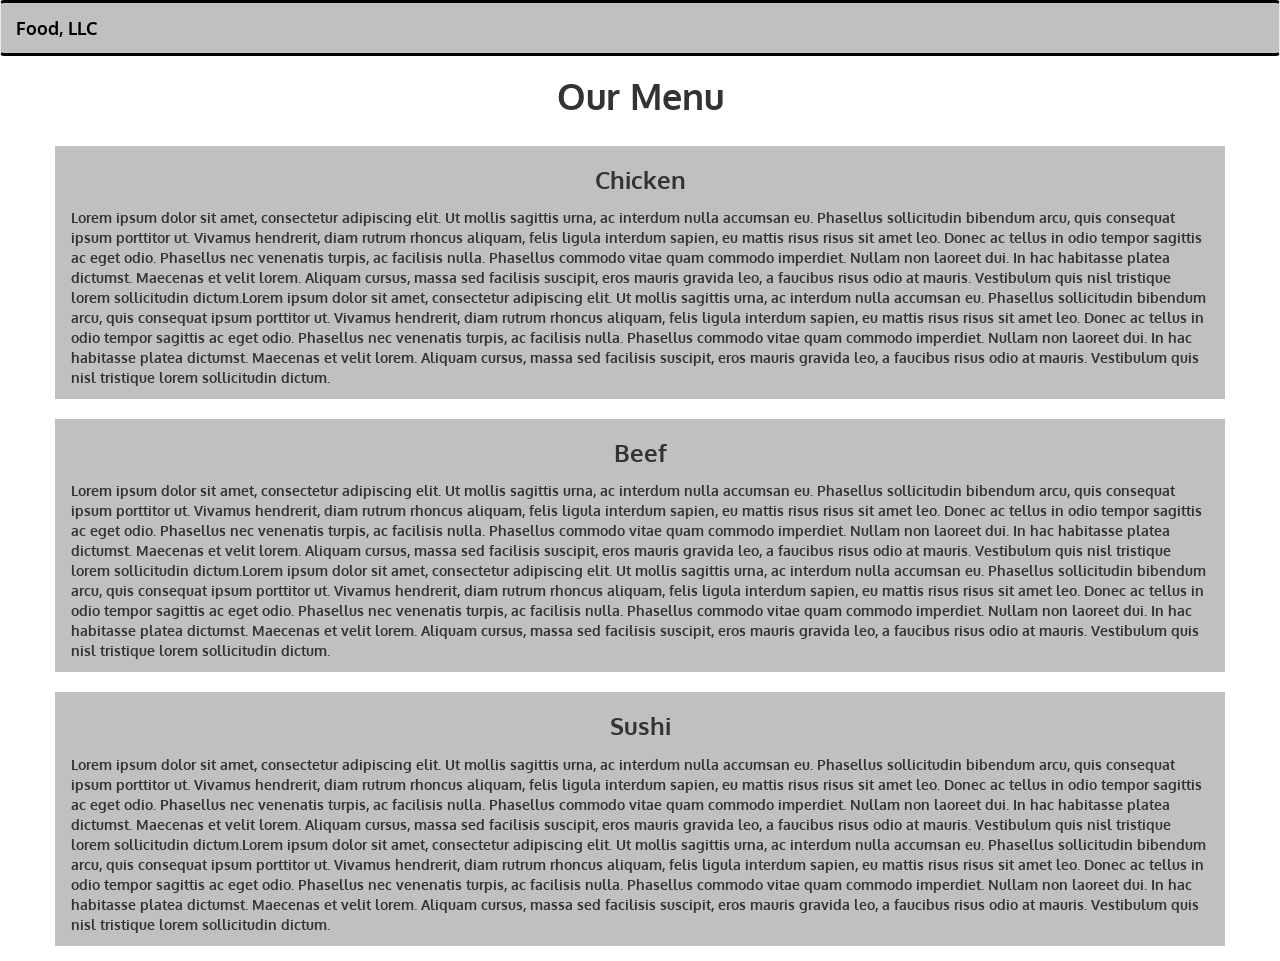
==== index.html @ 6573e83f "Update index.html" ====
<!DOCTYPE html>
<html lang="en">
<head>
    <meta charset="UTF-8">
    <title>module 3</title>
    <link rel="stylesheet" href="https://maxcdn.bootstrapcdn.com/bootstrap/3.3.7/css/bootstrap.min.css"
          integrity="sha384-BVYiiSIFeK1dGmJRAkycuHAHRg32OmUcww7on3RYdg4Va+PmSTsz/K68vbdEjh4u" crossorigin="anonymous">
    <link rel="stylesheet" href="index.css">
    <link rel="stylesheet" href="bootstrap/css/bootstrap.css">
    <link href="https://fonts.googleapis.com/css2?family=Oxygen:wght@300;400&display=swap" rel="stylesheet">
</head>
<body>

<header>
    <nav class="navbar navbar-default">
    <div class="container-fluid">
        <div class="navbar-header">
            <button type="button" class="navbar-toggle collapsed" data-toggle="collapse"
                    data-target="#bs-example-navbar-collapse-1" aria-expanded="false">
                <span class="sr-only">Toggle navigation</span>
                <span class="icon-bar"></span>
                <span class="icon-bar"></span>
                <span class="icon-bar"></span>
            </button>
            <a class="navbar-brand" href="#">Food, LLC</a>
        </div>
        
        
        <div class="collapse navbar-collapse" id="bs-example-navbar-collapse-1">
            <ul class="nav navbar-nav visible-xs">
                <li><a href="#">Chicken</a></li>
            </ul>
            <ul class="nav navbar-nav visible-xs">
                <li><a href="#">Beef</a></li>
            </ul>
            <ul class="nav navbar-nav visible-xs">
                <li><a href="#">Sushi</a></li>
            </ul>
        </div>
    </div>
</nav>
    </header>
<h1>Our Menu</h1>

<div class="container">
    <div class="row">
        <div class="col-lg-12 col-md-12" id="box1">
            <h3 class="chicken">Chicken</h3>
            <p class="p1">Lorem ipsum dolor sit amet, consectetur adipiscing elit. Ut mollis sagittis urna, ac interdum
                nulla accumsan eu. Phasellus sollicitudin bibendum arcu, quis consequat ipsum porttitor ut. Vivamus
                hendrerit, diam rutrum rhoncus aliquam, felis ligula interdum sapien, eu mattis risus risus sit amet
                leo. Donec ac tellus in odio tempor sagittis ac eget odio. Phasellus nec venenatis turpis, ac facilisis
                nulla. Phasellus commodo vitae quam commodo imperdiet. Nullam non laoreet dui. In hac habitasse platea
                dictumst. Maecenas et velit lorem. Aliquam cursus, massa sed facilisis suscipit, eros mauris gravida
                leo, a faucibus risus odio at mauris. Vestibulum quis nisl tristique lorem sollicitudin dictum.Lorem
                ipsum dolor sit amet, consectetur adipiscing elit. Ut mollis sagittis urna, ac interdum
                nulla accumsan eu. Phasellus sollicitudin bibendum arcu, quis consequat ipsum porttitor ut. Vivamus
                hendrerit, diam rutrum rhoncus aliquam, felis ligula interdum sapien, eu mattis risus risus sit amet
                leo. Donec ac tellus in odio tempor sagittis ac eget odio. Phasellus nec venenatis turpis, ac facilisis
                nulla. Phasellus commodo vitae quam commodo imperdiet. Nullam non laoreet dui. In hac habitasse platea
                dictumst. Maecenas et velit lorem. Aliquam cursus, massa sed facilisis suscipit, eros mauris gravida
                leo, a faucibus risus odio at mauris. Vestibulum quis nisl tristique lorem sollicitudin dictum.</p>
        </div>
    </div>
    <div class="row">
        <div class="col-lg-12 mt-3 col-md-12" id="box2">
            <h3 class="chicken">Beef</h3>
            <p class="p1">Lorem ipsum dolor sit amet, consectetur adipiscing elit. Ut mollis sagittis urna, ac interdum
                nulla accumsan eu. Phasellus sollicitudin bibendum arcu, quis consequat ipsum porttitor ut. Vivamus
                hendrerit, diam rutrum rhoncus aliquam, felis ligula interdum sapien, eu mattis risus risus sit amet
                leo. Donec ac tellus in odio tempor sagittis ac eget odio. Phasellus nec venenatis turpis, ac facilisis
                nulla. Phasellus commodo vitae quam commodo imperdiet. Nullam non laoreet dui. In hac habitasse platea
                dictumst. Maecenas et velit lorem. Aliquam cursus, massa sed facilisis suscipit, eros mauris gravida
                leo, a faucibus risus odio at mauris. Vestibulum quis nisl tristique lorem sollicitudin dictum.Lorem
                ipsum dolor sit amet, consectetur adipiscing elit. Ut mollis sagittis urna, ac interdum
                nulla accumsan eu. Phasellus sollicitudin bibendum arcu, quis consequat ipsum porttitor ut. Vivamus
                hendrerit, diam rutrum rhoncus aliquam, felis ligula interdum sapien, eu mattis risus risus sit amet
                leo. Donec ac tellus in odio tempor sagittis ac eget odio. Phasellus nec venenatis turpis, ac facilisis
                nulla. Phasellus commodo vitae quam commodo imperdiet. Nullam non laoreet dui. In hac habitasse platea
                dictumst. Maecenas et velit lorem. Aliquam cursus, massa sed facilisis suscipit, eros mauris gravida
                leo, a faucibus risus odio at mauris. Vestibulum quis nisl tristique lorem sollicitudin dictum.</p>
        </div>
    </div>
    <div class="row">
        <div class="col-lg-12 col-md-12" id="box3">
            <h3 class="chicken">Sushi</h3>
            <p class="p1">Lorem ipsum dolor sit amet, consectetur adipiscing elit. Ut mollis sagittis urna, ac interdum
                nulla accumsan eu. Phasellus sollicitudin bibendum arcu, quis consequat ipsum porttitor ut. Vivamus
                hendrerit, diam rutrum rhoncus aliquam, felis ligula interdum sapien, eu mattis risus risus sit amet
                leo. Donec ac tellus in odio tempor sagittis ac eget odio. Phasellus nec venenatis turpis, ac facilisis
                nulla. Phasellus commodo vitae quam commodo imperdiet. Nullam non laoreet dui. In hac habitasse platea
                dictumst. Maecenas et velit lorem. Aliquam cursus, massa sed facilisis suscipit, eros mauris gravida
                leo, a faucibus risus odio at mauris. Vestibulum quis nisl tristique lorem sollicitudin dictum.Lorem
                ipsum dolor sit amet, consectetur adipiscing elit. Ut mollis sagittis urna, ac interdum
                nulla accumsan eu. Phasellus sollicitudin bibendum arcu, quis consequat ipsum porttitor ut. Vivamus
                hendrerit, diam rutrum rhoncus aliquam, felis ligula interdum sapien, eu mattis risus risus sit amet
                leo. Donec ac tellus in odio tempor sagittis ac eget odio. Phasellus nec venenatis turpis, ac facilisis
                nulla. Phasellus commodo vitae quam commodo imperdiet. Nullam non laoreet dui. In hac habitasse platea
                dictumst. Maecenas et velit lorem. Aliquam cursus, massa sed facilisis suscipit, eros mauris gravida
                leo, a faucibus risus odio at mauris. Vestibulum quis nisl tristique lorem sollicitudin dictum.</p>
        </div>
    </div>
</div>
<script src="https://maxcdn.bootstrapcdn.com/bootstrap/3.3.7/js/bootstrap.min.js"
        integrity="sha384-Tc5IQib027qvyjSMfHjOMaLkfuWVxZxUPnCJA7l2mCWNIpG9mGCD8wGNIcPD7Txa"
        crossorigin="anonymous"></script>
<script src="https://code.jquery.com/jquery-3.3.1.slim.min.js"
        integrity="sha384-q8i/X+965DzO0rT7abK41JStQIAqVgRVzpbzo5smXKp4YfRvH+8abtTE1Pi6jizo"
        crossorigin="anonymous"></script>
<script src="https://cdnjs.cloudflare.com/ajax/libs/popper.js/1.14.7/umd/popper.min.js"
        integrity="sha384-UO2eT0CpHqdSJQ6hJty5KVphtPhzWj9WO1clHTMGa3JDZwrnQq4sF86dIHNDz0W1"
        crossorigin="anonymous"></script>
<script src="https://stackpath.bootstrapcdn.com/bootstrap/4.3.1/js/bootstrap.min.js"
        integrity="sha384-JjSmVgyd0p3pXB1rRibZUAYoIIy6OrQ6VrjIEaFf/nJGzIxFDsf4x0xIM+B07jRM"
        crossorigin="anonymous"></script>
</body>
</html>
---- index.css ----
* {
    box-sizing: border-box;
}
body {
    font-family: 'Oxygen', sans-serif;
}
h1 {
    text-align: center;
    font-weight: bolder;
}
h3 {
    text-align: center;
    margin-bottom: 15px;
    font-weight: bold;
}
.p1 {
    font-weight: bold;
}
#box1, #box2, #box3 {
    border: 1px solid transparent;
    background-color: silver;
    margin-top: 20px;
}

#box3 {
    margin-bottom: 15px;
}

.p1 {
    font-weight: bold;
}


    /*navbar*/
.navbar-default {
    background: silver;
    color: #000;
    border-top: 3px solid black;
    border-bottom: 3px solid black;
}
.navbar-brand {
    color: black;
    font-weight: bolder;
}
.navbar-toggle {
    border: 2px solid black!important;
}
.navbar-toggle .icon-bar {
    display: block;
    width: 22px;
    height: 2px;
    color: #000;
    background-color: black!important;
}

.navbar-default .navbar-toggle .icon-bar {
    background-color: black;
    font-weight: bolder;
}
.navbar-default .navbar-toggle:focus .icon-bar {
    background-color: white!important;
}
.navbar-default .navbar-collapse {
    border-color: #000;
    background-color: white;
}
.navbar-default .navbar-brand {
    color: black;
}
.navbar-default .navbar-nav > li > a {
    color: black;
    text-align: center;
    font-size: 20px;
    background-color: white;
}


.navbar-nav:nth-child(1) {
    border-bottom: 2px solid black;
}
.navbar-nav:nth-child(2) {
    border-bottom: 2px solid black;
}

/*navbar nav large*/
@media (min-width: 1200px) {
    .navbar-default .navbar-collapse {
        background-color: silver;
    }
}
/*navbar nav medium*/
@media (min-width: 768px) and (max-width: 1199px) {
    .navbar-default .navbar-collapse {
        background-color: silver;
    }

}
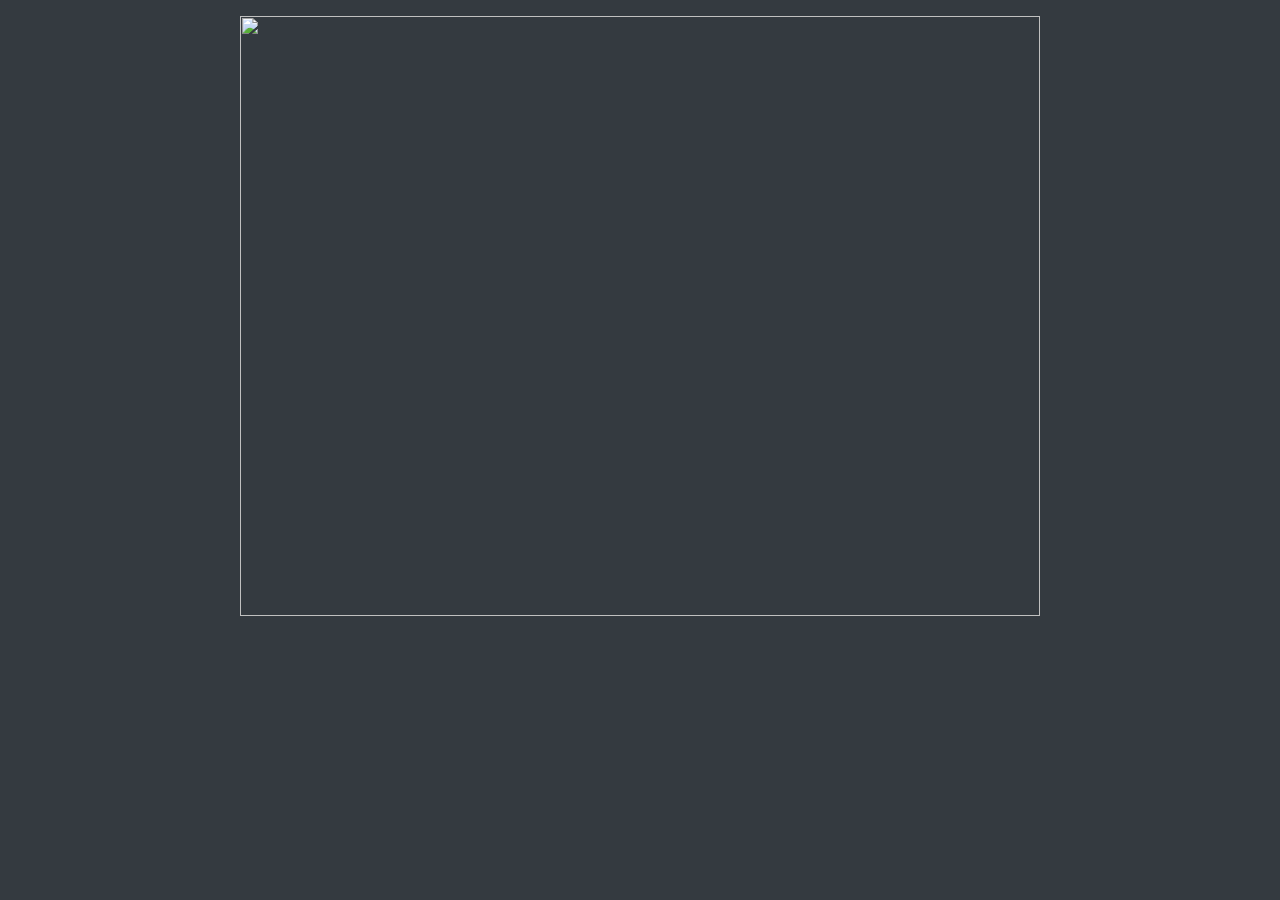
==== commit c3eda7f5: "Update index.html" ====
--- a/index.html
+++ b/index.html
@@ -2,108 +2,25 @@
 <html lang="en">
 <head>
     <meta charset="UTF-8">
-    <title>module 3</title>
-    <link rel="stylesheet" href="https://maxcdn.bootstrapcdn.com/bootstrap/3.3.7/css/bootstrap.min.css"
-          integrity="sha384-BVYiiSIFeK1dGmJRAkycuHAHRg32OmUcww7on3RYdg4Va+PmSTsz/K68vbdEjh4u" crossorigin="anonymous">
-    <link rel="stylesheet" href="index.css">
-    <link rel="stylesheet" href="bootstrap/css/bootstrap.css">
-    <link href="https://fonts.googleapis.com/css2?family=Oxygen:wght@300;400&display=swap" rel="stylesheet">
+    <title>ilahajiyeva | portfolio</title>
+    <link rel="stylesheet" href="https://stackpath.bootstrapcdn.com/bootstrap/4.3.1/css/bootstrap.min.css"
+          integrity="sha384-ggOyR0iXCbMQv3Xipma34MD+dH/1fQ784/j6cY/iJTQUOhcWr7x9JvoRxT2MZw1T" crossorigin="anonymous">
+    <meta name="viewport" content="width=device-width, initial-scale=1, shrink-to-fit=no">
+    <script src="https://kit.fontawesome.com/a076d05399.js"></script>
+    <link href="https://fonts.googleapis.com/css?family=IBM+Plex+Serif|Lakki+Reddy&display=swap" rel="stylesheet">
 </head>
-<body>
 
-<header>
-    <nav class="navbar navbar-default">
-    <div class="container-fluid">
-        <div class="navbar-header">
-            <button type="button" class="navbar-toggle collapsed" data-toggle="collapse"
-                    data-target="#bs-example-navbar-collapse-1" aria-expanded="false">
-                <span class="sr-only">Toggle navigation</span>
-                <span class="icon-bar"></span>
-                <span class="icon-bar"></span>
-                <span class="icon-bar"></span>
-            </button>
-            <a class="navbar-brand" href="#">Food, LLC</a>
-        </div>
-        
-        
-        <div class="collapse navbar-collapse" id="bs-example-navbar-collapse-1">
-            <ul class="nav navbar-nav visible-xs">
-                <li><a href="#">Chicken</a></li>
-            </ul>
-            <ul class="nav navbar-nav visible-xs">
-                <li><a href="#">Beef</a></li>
-            </ul>
-            <ul class="nav navbar-nav visible-xs">
-                <li><a href="#">Sushi</a></li>
-            </ul>
-        </div>
-    </div>
-</nav>
-    </header>
-<h1>Our Menu</h1>
-
-<div class="container">
+<body class="bg-dark">
+<div class="container-fluid">
     <div class="row">
-        <div class="col-lg-12 col-md-12" id="box1">
-            <h3 class="chicken">Chicken</h3>
-            <p class="p1">Lorem ipsum dolor sit amet, consectetur adipiscing elit. Ut mollis sagittis urna, ac interdum
-                nulla accumsan eu. Phasellus sollicitudin bibendum arcu, quis consequat ipsum porttitor ut. Vivamus
-                hendrerit, diam rutrum rhoncus aliquam, felis ligula interdum sapien, eu mattis risus risus sit amet
-                leo. Donec ac tellus in odio tempor sagittis ac eget odio. Phasellus nec venenatis turpis, ac facilisis
-                nulla. Phasellus commodo vitae quam commodo imperdiet. Nullam non laoreet dui. In hac habitasse platea
-                dictumst. Maecenas et velit lorem. Aliquam cursus, massa sed facilisis suscipit, eros mauris gravida
-                leo, a faucibus risus odio at mauris. Vestibulum quis nisl tristique lorem sollicitudin dictum.Lorem
-                ipsum dolor sit amet, consectetur adipiscing elit. Ut mollis sagittis urna, ac interdum
-                nulla accumsan eu. Phasellus sollicitudin bibendum arcu, quis consequat ipsum porttitor ut. Vivamus
-                hendrerit, diam rutrum rhoncus aliquam, felis ligula interdum sapien, eu mattis risus risus sit amet
-                leo. Donec ac tellus in odio tempor sagittis ac eget odio. Phasellus nec venenatis turpis, ac facilisis
-                nulla. Phasellus commodo vitae quam commodo imperdiet. Nullam non laoreet dui. In hac habitasse platea
-                dictumst. Maecenas et velit lorem. Aliquam cursus, massa sed facilisis suscipit, eros mauris gravida
-                leo, a faucibus risus odio at mauris. Vestibulum quis nisl tristique lorem sollicitudin dictum.</p>
-        </div>
-    </div>
-    <div class="row">
-        <div class="col-lg-12 mt-3 col-md-12" id="box2">
-            <h3 class="chicken">Beef</h3>
-            <p class="p1">Lorem ipsum dolor sit amet, consectetur adipiscing elit. Ut mollis sagittis urna, ac interdum
-                nulla accumsan eu. Phasellus sollicitudin bibendum arcu, quis consequat ipsum porttitor ut. Vivamus
-                hendrerit, diam rutrum rhoncus aliquam, felis ligula interdum sapien, eu mattis risus risus sit amet
-                leo. Donec ac tellus in odio tempor sagittis ac eget odio. Phasellus nec venenatis turpis, ac facilisis
-                nulla. Phasellus commodo vitae quam commodo imperdiet. Nullam non laoreet dui. In hac habitasse platea
-                dictumst. Maecenas et velit lorem. Aliquam cursus, massa sed facilisis suscipit, eros mauris gravida
-                leo, a faucibus risus odio at mauris. Vestibulum quis nisl tristique lorem sollicitudin dictum.Lorem
-                ipsum dolor sit amet, consectetur adipiscing elit. Ut mollis sagittis urna, ac interdum
-                nulla accumsan eu. Phasellus sollicitudin bibendum arcu, quis consequat ipsum porttitor ut. Vivamus
-                hendrerit, diam rutrum rhoncus aliquam, felis ligula interdum sapien, eu mattis risus risus sit amet
-                leo. Donec ac tellus in odio tempor sagittis ac eget odio. Phasellus nec venenatis turpis, ac facilisis
-                nulla. Phasellus commodo vitae quam commodo imperdiet. Nullam non laoreet dui. In hac habitasse platea
-                dictumst. Maecenas et velit lorem. Aliquam cursus, massa sed facilisis suscipit, eros mauris gravida
-                leo, a faucibus risus odio at mauris. Vestibulum quis nisl tristique lorem sollicitudin dictum.</p>
-        </div>
-    </div>
-    <div class="row">
-        <div class="col-lg-12 col-md-12" id="box3">
-            <h3 class="chicken">Sushi</h3>
-            <p class="p1">Lorem ipsum dolor sit amet, consectetur adipiscing elit. Ut mollis sagittis urna, ac interdum
-                nulla accumsan eu. Phasellus sollicitudin bibendum arcu, quis consequat ipsum porttitor ut. Vivamus
-                hendrerit, diam rutrum rhoncus aliquam, felis ligula interdum sapien, eu mattis risus risus sit amet
-                leo. Donec ac tellus in odio tempor sagittis ac eget odio. Phasellus nec venenatis turpis, ac facilisis
-                nulla. Phasellus commodo vitae quam commodo imperdiet. Nullam non laoreet dui. In hac habitasse platea
-                dictumst. Maecenas et velit lorem. Aliquam cursus, massa sed facilisis suscipit, eros mauris gravida
-                leo, a faucibus risus odio at mauris. Vestibulum quis nisl tristique lorem sollicitudin dictum.Lorem
-                ipsum dolor sit amet, consectetur adipiscing elit. Ut mollis sagittis urna, ac interdum
-                nulla accumsan eu. Phasellus sollicitudin bibendum arcu, quis consequat ipsum porttitor ut. Vivamus
-                hendrerit, diam rutrum rhoncus aliquam, felis ligula interdum sapien, eu mattis risus risus sit amet
-                leo. Donec ac tellus in odio tempor sagittis ac eget odio. Phasellus nec venenatis turpis, ac facilisis
-                nulla. Phasellus commodo vitae quam commodo imperdiet. Nullam non laoreet dui. In hac habitasse platea
-                dictumst. Maecenas et velit lorem. Aliquam cursus, massa sed facilisis suscipit, eros mauris gravida
-                leo, a faucibus risus odio at mauris. Vestibulum quis nisl tristique lorem sollicitudin dictum.</p>
+        <div class="col-lg-12 col-md-12 col-sm-12 mt-3 text-center">
+            <img src="https://scontent.fgyd6-1.fna.fbcdn.net/v/t1.0-9/137204904_2839868546269797_6188410004756149068_o.jpg?_nc_cat=111&ccb=2&_nc_sid=8bfeb9&_nc_ohc=FKq6Zn98ajEAX_vEzzz&_nc_ht=scontent.fgyd6-1.fna&oh=18654e41e984dd12146faecebfd80816&oe=601D8A00"
+            width="800px"; height="600px">
         </div>
     </div>
 </div>
-<script src="https://maxcdn.bootstrapcdn.com/bootstrap/3.3.7/js/bootstrap.min.js"
-        integrity="sha384-Tc5IQib027qvyjSMfHjOMaLkfuWVxZxUPnCJA7l2mCWNIpG9mGCD8wGNIcPD7Txa"
-        crossorigin="anonymous"></script>
+
+
 <script src="https://code.jquery.com/jquery-3.3.1.slim.min.js"
         integrity="sha384-q8i/X+965DzO0rT7abK41JStQIAqVgRVzpbzo5smXKp4YfRvH+8abtTE1Pi6jizo"
         crossorigin="anonymous"></script>
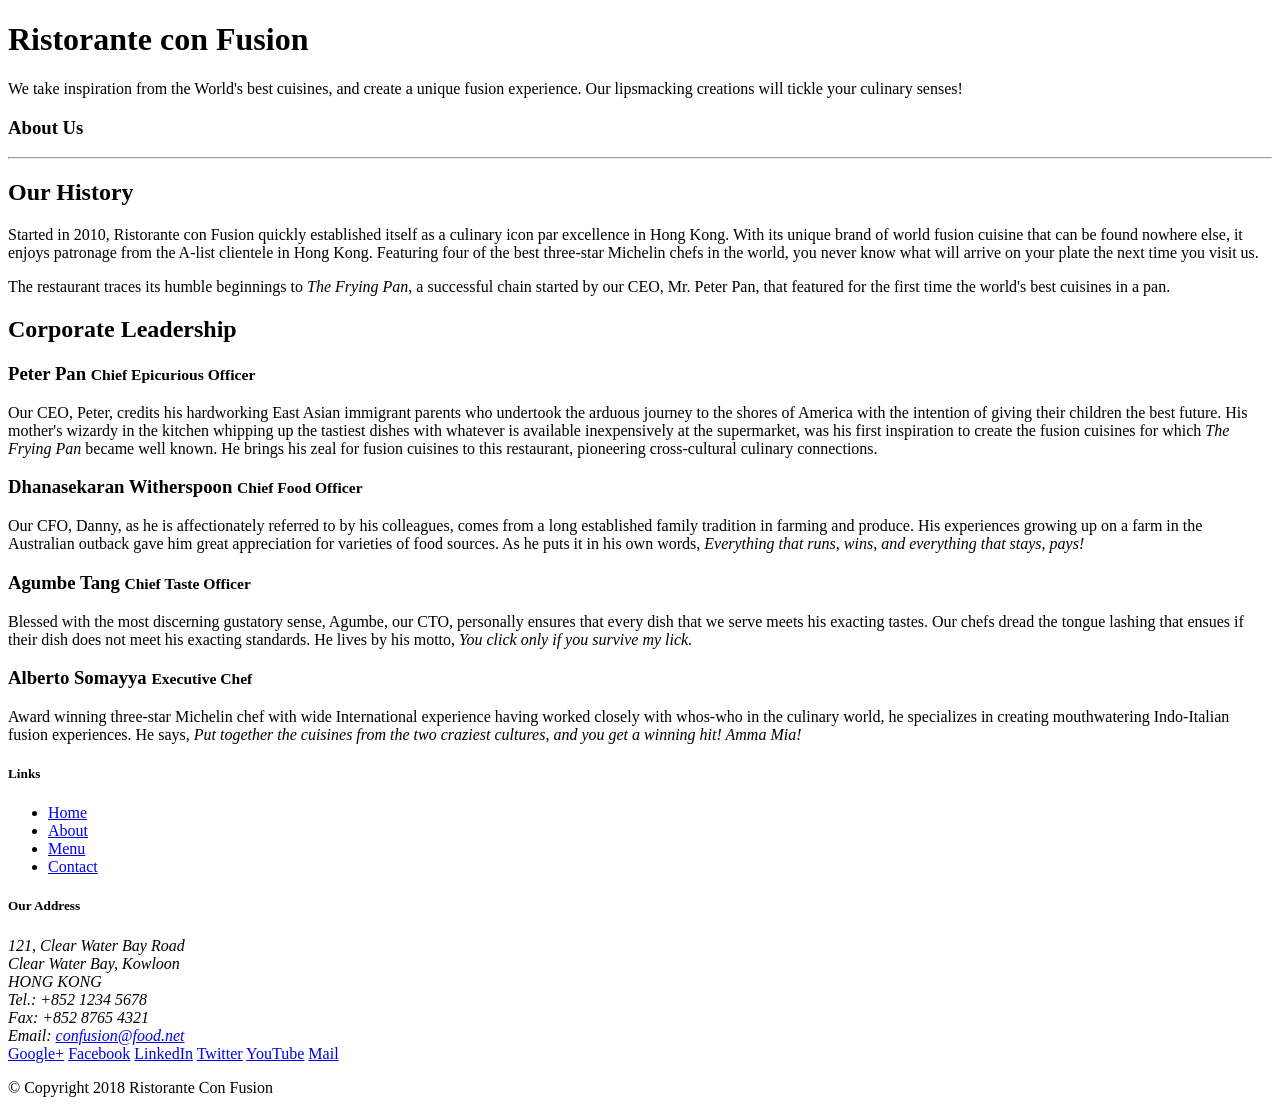
==== commit 2a90ce02: "Update index.html" ====
--- a/index.html
+++ b/index.html
@@ -1,34 +1,138 @@
 <!DOCTYPE html>
 <html lang="en">
+
 <head>
-    <meta charset="UTF-8">
-    <title>ilahajiyeva | portfolio</title>
-    <link rel="stylesheet" href="https://stackpath.bootstrapcdn.com/bootstrap/4.3.1/css/bootstrap.min.css"
-          integrity="sha384-ggOyR0iXCbMQv3Xipma34MD+dH/1fQ784/j6cY/iJTQUOhcWr7x9JvoRxT2MZw1T" crossorigin="anonymous">
+    <title>Ristorante Con Fusion</title>
+    <meta charset="utf-8">
     <meta name="viewport" content="width=device-width, initial-scale=1, shrink-to-fit=no">
-    <script src="https://kit.fontawesome.com/a076d05399.js"></script>
-    <link href="https://fonts.googleapis.com/css?family=IBM+Plex+Serif|Lakki+Reddy&display=swap" rel="stylesheet">
+    <meta http-equiv="x-ua-compatible" content="ie=edge">
+    <link rel="stylesheet" href="../../node_modules/bootstrap/dist/css/bootstrap.css">
+    <link rel="stylesheet" href="../css/styles.css">
 </head>
 
-<body class="bg-dark">
-<div class="container-fluid">
-    <div class="row">
-        <div class="col-lg-12 col-md-12 col-sm-12 mt-3 text-center">
-            <img src="https://scontent.fgyd6-1.fna.fbcdn.net/v/t1.0-9/137204904_2839868546269797_6188410004756149068_o.jpg?_nc_cat=111&ccb=2&_nc_sid=8bfeb9&_nc_ohc=FKq6Zn98ajEAX_vEzzz&_nc_ht=scontent.fgyd6-1.fna&oh=18654e41e984dd12146faecebfd80816&oe=601D8A00"
-            width="800px"; height="600px">
+<body>
+
+<header class="jumbotron">
+    <div class="container">
+        <div class="row row-header">
+            <div class="col-12 col-sm-6">
+                <h1>Ristorante con Fusion</h1>
+                <p>We take inspiration from the World's best cuisines, and create a unique fusion experience. Our
+                    lipsmacking creations will tickle your culinary senses!</p>
+            </div>
+            <div class="col-12 col-sm">
+            </div>
         </div>
     </div>
+</header>
+
+<div class="container">
+    <div>
+        <div>
+            <h3>About Us</h3>
+            <hr>
+        </div>
+    </div>
+
+    <div class="row row-content align-items-center">
+        <div class="col-12 col-sm-12 order-sm-first col-md-6">
+            <h2>Our History</h2>
+            <p>Started in 2010, Ristorante con Fusion quickly established itself as a culinary icon par excellence in
+                Hong Kong. With its unique brand of world fusion cuisine that can be found nowhere else, it enjoys
+                patronage from the A-list clientele in Hong Kong. Featuring four of the best three-star Michelin chefs
+                in the world, you never know what will arrive on your plate the next time you visit us.</p>
+            <p>The restaurant traces its humble beginnings to <em>The Frying Pan</em>, a successful chain started by our
+                CEO, Mr. Peter Pan, that featured for the first time the world's best cuisines in a pan.</p>
+        </div>
+        <div class="col col-sm col-md">
+        </div>
+    </div>
+
+
+    <div class="row row-content align-items-center">
+        <div class="col-12 col-sm-12 order-sm-first col-md-12">
+            <h2>Corporate Leadership</h2>
+            <h3>Peter Pan
+                <small>Chief Epicurious Officer</small>
+            </h3>
+            <p>Our CEO, Peter, credits his hardworking East Asian immigrant parents who undertook the arduous journey to
+                the shores of America with the intention of giving their children the best future. His mother's wizardy
+                in the kitchen whipping up the tastiest dishes with whatever is available inexpensively at the
+                supermarket, was his first inspiration to create the fusion cuisines for which <em>The Frying Pan</em>
+                became well known. He brings his zeal for fusion cuisines to this restaurant, pioneering cross-cultural
+                culinary connections.</p>
+            <h3>Dhanasekaran Witherspoon
+                <small>Chief Food Officer</small>
+            </h3>
+            <p>Our CFO, Danny, as he is affectionately referred to by his colleagues, comes from a long established
+                family tradition in farming and produce. His experiences growing up on a farm in the Australian outback
+                gave him great appreciation for varieties of food sources. As he puts it in his own words, <em>Everything
+                    that runs, wins, and everything that stays, pays!</em></p>
+            <h3>Agumbe Tang
+                <small>Chief Taste Officer</small>
+            </h3>
+            <p>Blessed with the most discerning gustatory sense, Agumbe, our CTO, personally ensures that every dish
+                that we serve meets his exacting tastes. Our chefs dread the tongue lashing that ensues if their dish
+                does not meet his exacting standards. He lives by his motto, <em>You click only if you survive my
+                    lick.</em></p>
+            <h3>Alberto Somayya
+                <small>Executive Chef</small>
+            </h3>
+            <p>Award winning three-star Michelin chef with wide International experience having worked closely with
+                whos-who in the culinary world, he specializes in creating mouthwatering Indo-Italian fusion
+                experiences. He says, <em>Put together the cuisines from the two craziest cultures, and you get a
+                    winning hit! Amma Mia!</em></p>
+        </div>
+    </div>
+
 </div>
 
+<footer class="footer">
+    <div class="container">
+        <div class="row">
+            <div class="col-4 offset-1 col-sm-2">
+                <h5>Links</h5>
+                <ul class="list-unstyled">
+                    <li><a href="#">Home</a></li>
+                    <li><a href="#">About</a></li>
+                    <li><a href="#">Menu</a></li>
+                    <li><a href="#">Contact</a></li>
+                </ul>
+            </div>
+            <div class="col-7 col-sm-5">
+                <h5>Our Address</h5>
+                <address>
+                    121, Clear Water Bay Road<br>
+                    Clear Water Bay, Kowloon<br>
+                    HONG KONG<br>
+                    Tel.: +852 1234 5678<br>
+                    Fax: +852 8765 4321<br>
+                    Email: <a href="mailto:confusion@food.net">confusion@food.net</a>
+                </address>
+            </div>
+            <div class="col-12 col-sm-4 align-self-center">
+                <div class="text-center">
+                    <a href="http://google.com/+">Google+</a>
+                    <a href="http://www.facebook.com/profile.php?id=">Facebook</a>
+                    <a href="http://www.linkedin.com/in/">LinkedIn</a>
+                    <a href="http://twitter.com/">Twitter</a>
+                    <a href="http://youtube.com/">YouTube</a>
+                    <a href="mailto:">Mail</a>
+                </div>
+            </div>
+        </div>
+        <div class="row justify-content-center">
+            <div class="col-auto">
+                <p>© Copyright 2018 Ristorante Con Fusion</p>
+            </div>
+        </div>
+    </div>
+</footer>
 
-<script src="https://code.jquery.com/jquery-3.3.1.slim.min.js"
-        integrity="sha384-q8i/X+965DzO0rT7abK41JStQIAqVgRVzpbzo5smXKp4YfRvH+8abtTE1Pi6jizo"
-        crossorigin="anonymous"></script>
-<script src="https://cdnjs.cloudflare.com/ajax/libs/popper.js/1.14.7/umd/popper.min.js"
-        integrity="sha384-UO2eT0CpHqdSJQ6hJty5KVphtPhzWj9WO1clHTMGa3JDZwrnQq4sF86dIHNDz0W1"
-        crossorigin="anonymous"></script>
-<script src="https://stackpath.bootstrapcdn.com/bootstrap/4.3.1/js/bootstrap.min.js"
-        integrity="sha384-JjSmVgyd0p3pXB1rRibZUAYoIIy6OrQ6VrjIEaFf/nJGzIxFDsf4x0xIM+B07jRM"
-        crossorigin="anonymous"></script>
+
+<script src="../../node_modules/jquery/dist/jquery.js"></script>
+<script src="../../node_modules/popper.js/dist/popper.js"></script>
+<script src="../../node_modules/bootstrap/dist/js/bootstrap.js"></script>
 </body>
+
 </html>
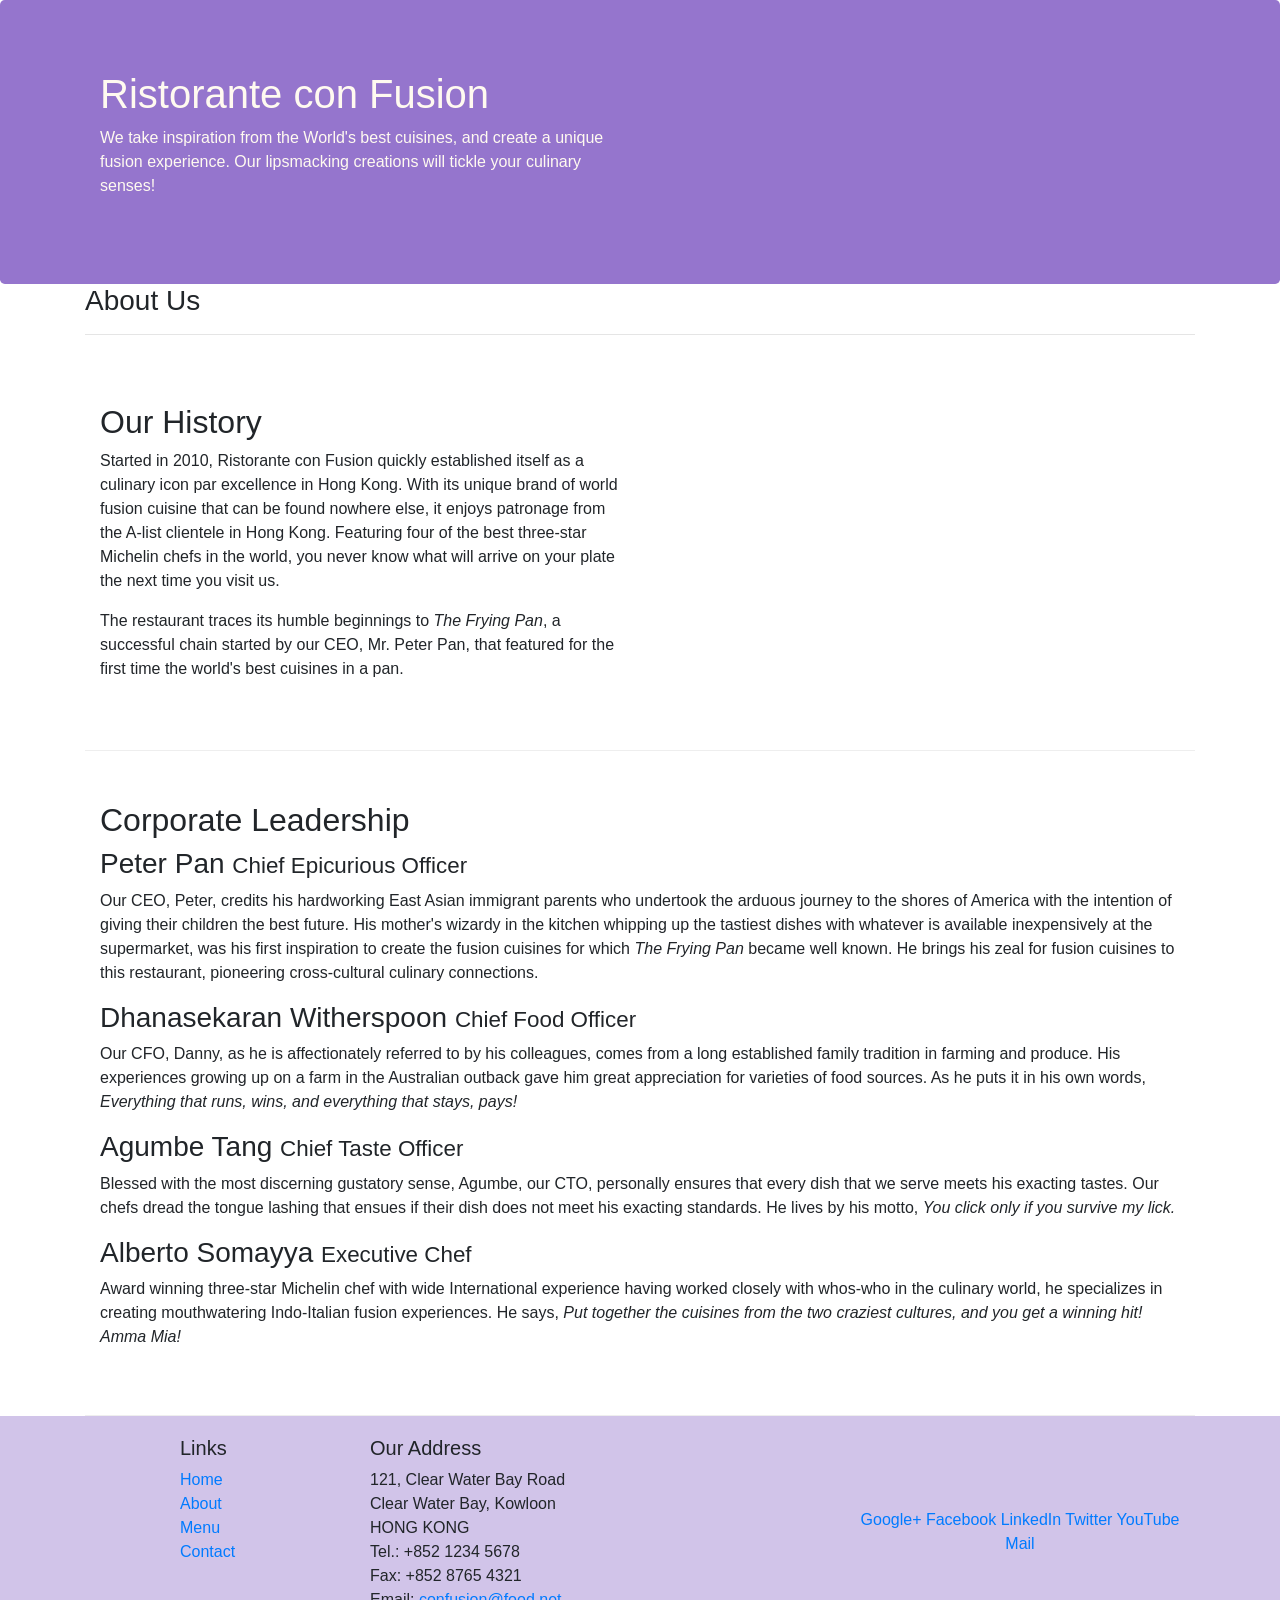
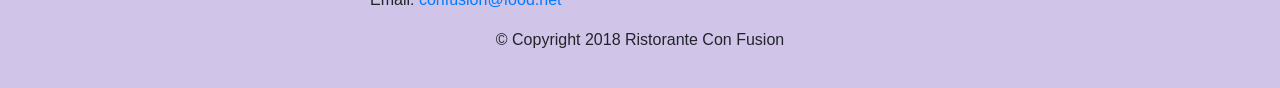
==== commit a0daa32e: "Update index.html" ====
--- a/index.html
+++ b/index.html
@@ -6,8 +6,8 @@
     <meta charset="utf-8">
     <meta name="viewport" content="width=device-width, initial-scale=1, shrink-to-fit=no">
     <meta http-equiv="x-ua-compatible" content="ie=edge">
-    <link rel="stylesheet" href="../../node_modules/bootstrap/dist/css/bootstrap.css">
-    <link rel="stylesheet" href="../css/styles.css">
+    <link rel="stylesheet" href="bootstrap.css">
+    <link rel="stylesheet" href="styles.css">
 </head>
 
 <body>
--- a/styles.css
+++ b/styles.css
@@ -0,0 +1,30 @@
+.row-header {
+    margin: 0px auto;
+    padding: 0px auto;
+}
+
+.row-content {
+    margin: 0px auto;
+    padding: 50px 0px 50px 0px;
+    border-bottom: 1px ridge;
+    min-height: 400px;
+}
+
+.footer {
+    background-color: #D1C4E9;
+    margin: 0px auto;
+    padding: 20px 0px 20px 0px;
+}
+
+.jumbotron {
+    padding: 70px 30px 70px 30px;
+    margin: 0px auto;
+    background: #9575CD;
+    color: floralwhite;
+}
+
+.address {
+    font-size: 80%;
+    margin: 0px auto;
+    color: #0f0f0f;
+}
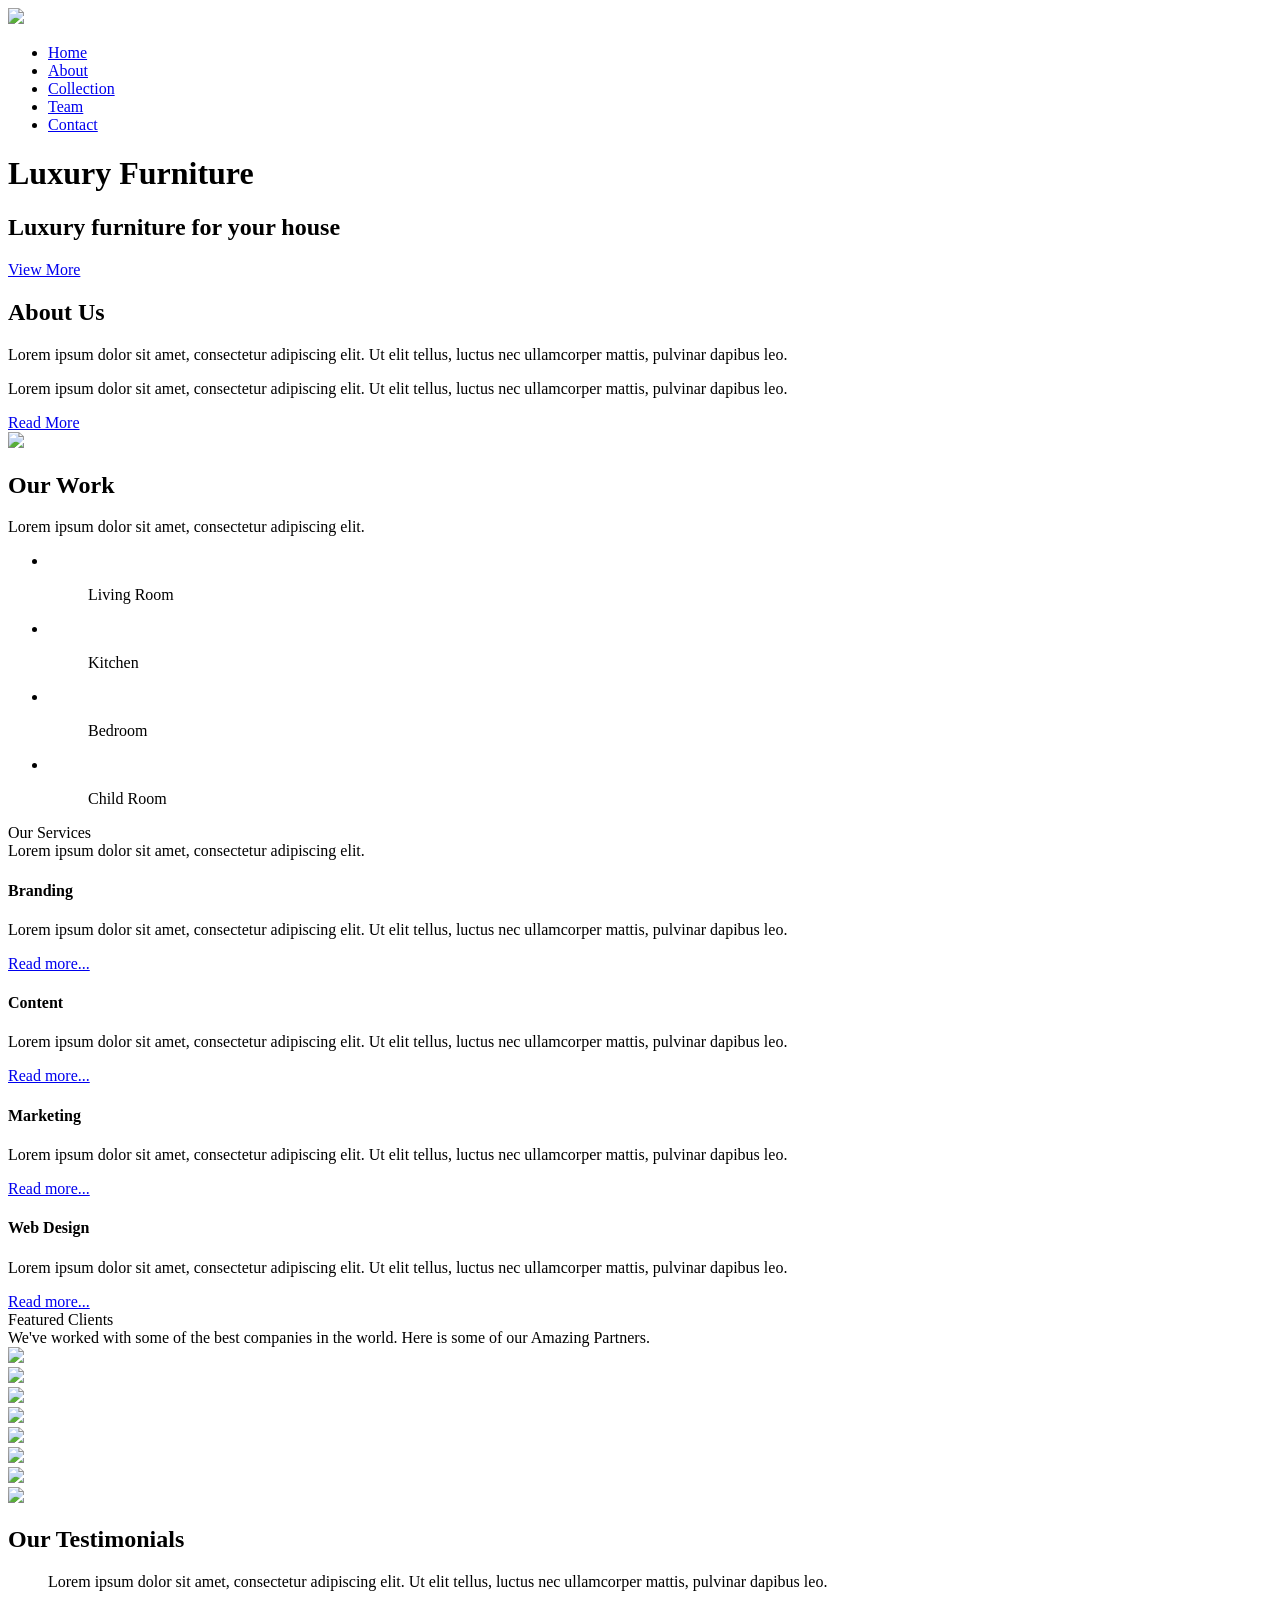
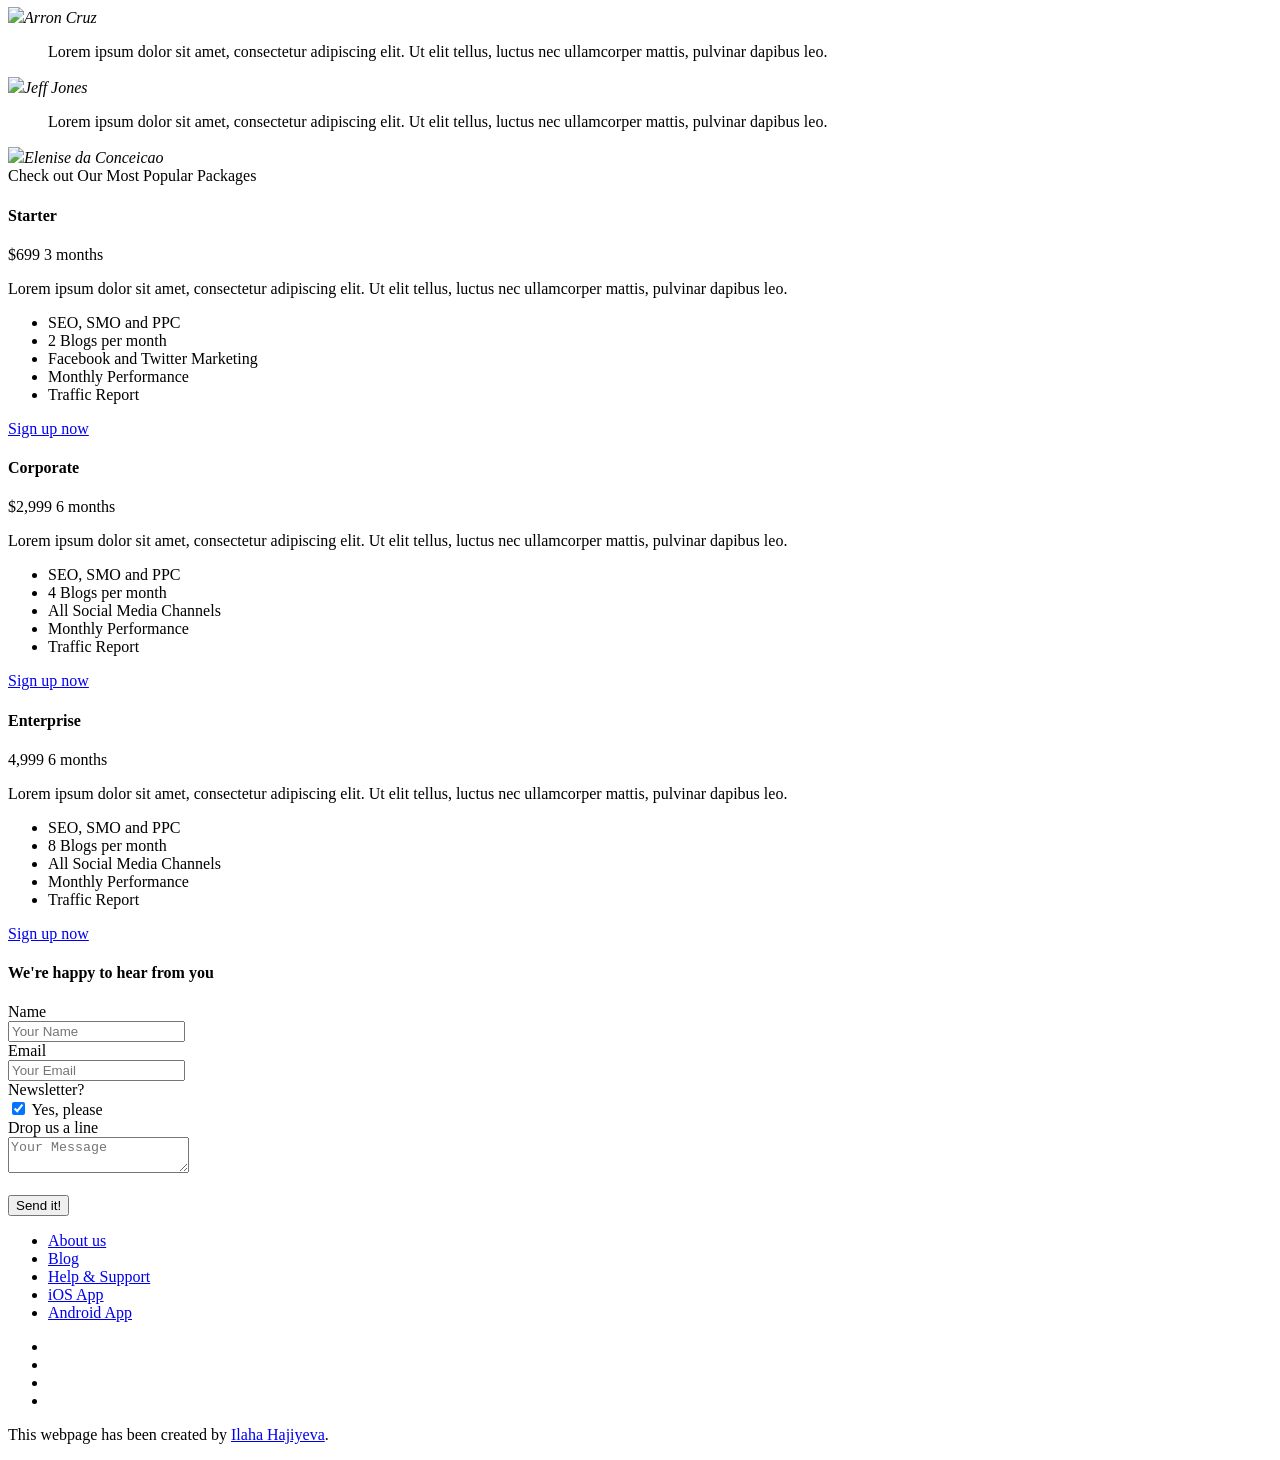
==== commit 9ccd1ac3: "Update and rename aboutus.html to index.html" ====
--- a/index.html
+++ b/index.html
@@ -1,138 +1,383 @@
 <!DOCTYPE html>
 <html lang="en">
-
 <head>
-    <title>Ristorante Con Fusion</title>
-    <meta charset="utf-8">
-    <meta name="viewport" content="width=device-width, initial-scale=1, shrink-to-fit=no">
-    <meta http-equiv="x-ua-compatible" content="ie=edge">
-    <link rel="stylesheet" href="bootstrap.css">
-    <link rel="stylesheet" href="styles.css">
+    <meta charset="UTF-8">
+    <meta name="viewport" content="width=device-width, initial-scale=1.0">
+    <title>ilahajiyeva | project</title>
+    <link rel="apple-touch-icon" sizes="180x180" href="vendors/apple-touch-icon.png">
+    <link rel="icon" type="image/png" sizes="32x32" href="vendors/favicon-32x32.png">
+    <link rel="icon" type="image/png" sizes="16x16" href="vendors/favicon-16x16.png">
+    <link rel="manifest" href="/udemy/site.webmanifest">
+    <script src="https://kit.fontawesome.com/a076d05399.js"></script>
+    <link href="https://fonts.googleapis.com/css2?family=Work+Sans:ital,wght@0,300;0,400;0,500;0,600;0,700;1,200&display=swap"
+          rel="stylesheet">
+    <link rel="stylesheet" href="https://cdnjs.cloudflare.com/ajax/libs/animate.css/4.1.1/animate.min.css"/>
+    <link rel="stylesheet" href="fluid.css">
+    <link rel="stylesheet" href="style.css">
+    <link rel="stylesheet" href="media-query.css">
 </head>
-
 <body>
 
-<header class="jumbotron">
-    <div class="container">
-        <div class="row row-header">
-            <div class="col-12 col-sm-6">
-                <h1>Ristorante con Fusion</h1>
-                <p>We take inspiration from the World's best cuisines, and create a unique fusion experience. Our
-                    lipsmacking creations will tickle your culinary senses!</p>
-            </div>
-            <div class="col-12 col-sm">
-            </div>
-        </div>
+<header id="home">
+    <nav>
+        <img src="../images/digisolve-logo.png" class="logo"/>
+        <ul class="main-nav">
+            <li>
+                <a href="#home">Home</a>
+            </li>
+            <li>
+                <a href="#about">About</a>
+            </li>
+            <li>
+                <a href="#work-section">Collection</a>
+            </li>
+            <li>
+                <a href="#team">Team</a>
+            </li>
+            <li>
+                <a href="#contact">Contact</a>
+            </li>
+        </ul>
+    </nav>
+    <div class="header-box">
+        <div class="header-box-text">
+            <h1>Luxury Furniture</h1>
+            <h2>Luxury furniture for your house</h2>
+        </div>
+        <a href="#about" class="btn btn-full js-scroll-about">View More</a>
     </div>
 </header>
 
-<div class="container">
-    <div>
-        <div>
-            <h3>About Us</h3>
-            <hr>
-        </div>
-    </div>
-
-    <div class="row row-content align-items-center">
-        <div class="col-12 col-sm-12 order-sm-first col-md-6">
-            <h2>Our History</h2>
-            <p>Started in 2010, Ristorante con Fusion quickly established itself as a culinary icon par excellence in
-                Hong Kong. With its unique brand of world fusion cuisine that can be found nowhere else, it enjoys
-                patronage from the A-list clientele in Hong Kong. Featuring four of the best three-star Michelin chefs
-                in the world, you never know what will arrive on your plate the next time you visit us.</p>
-            <p>The restaurant traces its humble beginnings to <em>The Frying Pan</em>, a successful chain started by our
-                CEO, Mr. Peter Pan, that featured for the first time the world's best cuisines in a pan.</p>
-        </div>
-        <div class="col col-sm col-md">
-        </div>
-    </div>
-
-
-    <div class="row row-content align-items-center">
-        <div class="col-12 col-sm-12 order-sm-first col-md-12">
-            <h2>Corporate Leadership</h2>
-            <h3>Peter Pan
-                <small>Chief Epicurious Officer</small>
-            </h3>
-            <p>Our CEO, Peter, credits his hardworking East Asian immigrant parents who undertook the arduous journey to
-                the shores of America with the intention of giving their children the best future. His mother's wizardy
-                in the kitchen whipping up the tastiest dishes with whatever is available inexpensively at the
-                supermarket, was his first inspiration to create the fusion cuisines for which <em>The Frying Pan</em>
-                became well known. He brings his zeal for fusion cuisines to this restaurant, pioneering cross-cultural
-                culinary connections.</p>
-            <h3>Dhanasekaran Witherspoon
-                <small>Chief Food Officer</small>
-            </h3>
-            <p>Our CFO, Danny, as he is affectionately referred to by his colleagues, comes from a long established
-                family tradition in farming and produce. His experiences growing up on a farm in the Australian outback
-                gave him great appreciation for varieties of food sources. As he puts it in his own words, <em>Everything
-                    that runs, wins, and everything that stays, pays!</em></p>
-            <h3>Agumbe Tang
-                <small>Chief Taste Officer</small>
-            </h3>
-            <p>Blessed with the most discerning gustatory sense, Agumbe, our CTO, personally ensures that every dish
-                that we serve meets his exacting tastes. Our chefs dread the tongue lashing that ensues if their dish
-                does not meet his exacting standards. He lives by his motto, <em>You click only if you survive my
-                    lick.</em></p>
-            <h3>Alberto Somayya
-                <small>Executive Chef</small>
-            </h3>
-            <p>Award winning three-star Michelin chef with wide International experience having worked closely with
-                whos-who in the culinary world, he specializes in creating mouthwatering Indo-Italian fusion
-                experiences. He says, <em>Put together the cuisines from the two craziest cultures, and you get a
-                    winning hit! Amma Mia!</em></p>
-        </div>
-    </div>
-
-</div>
-
-<footer class="footer">
-    <div class="container">
-        <div class="row">
-            <div class="col-4 offset-1 col-sm-2">
-                <h5>Links</h5>
-                <ul class="list-unstyled">
-                    <li><a href="#">Home</a></li>
-                    <li><a href="#">About</a></li>
-                    <li><a href="#">Menu</a></li>
-                    <li><a href="#">Contact</a></li>
-                </ul>
-            </div>
-            <div class="col-7 col-sm-5">
-                <h5>Our Address</h5>
-                <address>
-                    121, Clear Water Bay Road<br>
-                    Clear Water Bay, Kowloon<br>
-                    HONG KONG<br>
-                    Tel.: +852 1234 5678<br>
-                    Fax: +852 8765 4321<br>
-                    Email: <a href="mailto:confusion@food.net">confusion@food.net</a>
-                </address>
-            </div>
-            <div class="col-12 col-sm-4 align-self-center">
-                <div class="text-center">
-                    <a href="http://google.com/+">Google+</a>
-                    <a href="http://www.facebook.com/profile.php?id=">Facebook</a>
-                    <a href="http://www.linkedin.com/in/">LinkedIn</a>
-                    <a href="http://twitter.com/">Twitter</a>
-                    <a href="http://youtube.com/">YouTube</a>
-                    <a href="mailto:">Mail</a>
-                </div>
-            </div>
-        </div>
-        <div class="row justify-content-center">
-            <div class="col-auto">
-                <p>© Copyright 2018 Ristorante Con Fusion</p>
-            </div>
-        </div>
+<!--about section-->
+<section class="about js--about-section" id="about">
+    <div class="row">
+        <div class="col span_1_of_2 about-box js--about-box">
+            <h2 class="about-heading">About Us</h2>
+            <p class="about-para">Lorem ipsum dolor sit amet, consectetur adipiscing elit. Ut elit tellus, luctus nec
+                ullamcorper mattis,
+                pulvinar dapibus leo.</p>
+            <p class="about-para">Lorem ipsum dolor sit amet, consectetur adipiscing elit. Ut elit tellus, luctus nec
+                ullamcorper mattis,
+                pulvinar dapibus leo.</p>
+            <a href="#" class="btn btn-full">Read More</a>
+        </div>
+        <div class="col span_1_of_2 about-box js--about-box">
+            <img src="https://images.pexels.com/photos/707581/pexels-photo-707581.jpeg?auto=compress&cs=tinysrgb&dpr=1&w=500"
+                 class="about-img">
+        </div>
+    </div>
+</section>
+
+<!--work section-->
+<section class="work-section" id="work-section">
+    <div class="row">
+        <h2 class="section-heading">Our Work</h2>
+        <p class="section-subheading">Lorem ipsum dolor sit amet, consectetur adipiscing elit.</p>
+    </div>
+    <ul class="work-portfolio clearfix">
+        <li>
+            <figure class="portfolio-img">
+                <img src="https://images.pexels.com/photos/6238615/pexels-photo-6238615.jpeg?auto=compress&cs=tinysrgb&dpr=2&h=650&w=940"
+                     alt="">
+                <p class="work-para">Living Room</p>
+            </figure>
+        </li>
+        <li>
+            <figure class="portfolio-img">
+                <img src="https://images.pexels.com/photos/2724749/pexels-photo-2724749.jpeg?auto=compress&cs=tinysrgb&dpr=2&h=650&w=940"
+                     alt="">
+                <p class="work-para">Kitchen</p>
+            </figure>
+        </li>
+        <li>
+            <figure class="portfolio-img">
+                <img src="https://images.pexels.com/photos/1267438/pexels-photo-1267438.jpeg?auto=compress&cs=tinysrgb&dpr=2&h=650&w=940"
+                     alt="">
+                <p class="work-para">Bedroom</p>
+            </figure>
+        </li>
+        <li>
+            <figure class="portfolio-img">
+                <img src="https://images.pexels.com/photos/3954635/pexels-photo-3954635.jpeg?auto=compress&cs=tinysrgb&dpr=2&h=650&w=940"
+                     alt="">
+                <p class="work-para">Child Room</p>
+            </figure>
+        </li>
+    </ul>
+</section>
+
+<!--service section-->
+<section class="services-section js--service-section">
+    <div class="row">
+        <div class="section-heading">Our Services</div>
+        <div class="section-subheading">Lorem ipsum dolor sit amet, consectetur adipiscing elit.</div>
+    </div>
+    <div class="row">
+        <div class="col span_1_of_4 service-box js--service-box">
+            <i class="fas fa-tags big-icon"></i>
+            <h4 class="service-heading">Branding</h4>
+            <p class="service-para">Lorem ipsum dolor sit amet, consectetur adipiscing elit. Ut elit tellus, luctus nec
+                ullamcorper mattis,
+                pulvinar dapibus leo.</p>
+            <a href="#" class="service-link">Read more...</a>
+        </div>
+        <div class="col span_1_of_4 service-box js--service-box">
+            <i class="fas fa-pen-alt big-icon"></i>
+            <h4 class="service-heading">Content</h4>
+            <p class="service-para">Lorem ipsum dolor sit amet, consectetur adipiscing elit. Ut elit tellus, luctus nec
+                ullamcorper mattis,
+                pulvinar dapibus leo.</p>
+            <a href="#" class="service-link">Read more...</a>
+        </div>
+        <div class="col span_1_of_4 service-box js--service-box">
+            <i class="fas fa-funnel-dollar big-icon"></i>
+            <h4 class="service-heading">Marketing</h4>
+            <p class="service-para">Lorem ipsum dolor sit amet, consectetur adipiscing elit. Ut elit tellus, luctus nec
+                ullamcorper mattis,
+                pulvinar dapibus leo.</p>
+            <a href="#" class="service-link">Read more...</a>
+        </div>
+        <div class="col span_1_of_4 service-box js--service-box">
+            <i class="fas fa-code big-icon"></i>
+            <h4 class="service-heading">Web Design</h4>
+            <p class="service-para">Lorem ipsum dolor sit amet, consectetur adipiscing elit. Ut elit tellus, luctus nec
+                ullamcorper mattis,
+                pulvinar dapibus leo.</p>
+            <a href="#" class="service-link">Read more...</a>
+        </div>
+    </div>
+</section>
+
+<!--clients section-->
+<section class="partners-section">
+    <div class="row">
+        <div class="section-heading">Featured Clients</div>
+        <div class="section-subheading">We've worked with some of the best companies in the world. Here is some of our
+            Amazing Partners.
+        </div>
+    </div>
+    <div class="row">
+        <div class="col span_1_of_4">
+            <img class="partner-logo" src="../images/brand-logo-1.png"/>
+        </div>
+        <div class="col span_1_of_4">
+            <img class="partner-logo" src="../images/brand-logo-2.png"/>
+        </div>
+        <div class="col span_1_of_4">
+            <img class="partner-logo" src="../images/brand-logo-3.png"/>
+        </div>
+        <div class="col span_1_of_4">
+            <img class="partner-logo" src="../images/brand-logo-4.png"/>
+        </div>
+    </div>
+    <div class="row">
+        <div class="col span_1_of_4">
+            <img class="partner-logo" src="../images/brand-logo-5.png"/>
+        </div>
+        <div class="col span_1_of_4">
+            <img class="partner-logo" src="../images/brand-logo-6.png"/>
+        </div>
+        <div class="col span_1_of_4">
+            <img class="partner-logo" src="../images/brand-logo-7.png"/>
+        </div>
+        <div class="col span_1_of_4">
+            <img class="partner-logo" src="../images/brand-logo-8.png"/>
+        </div>
+    </div>
+</section>
+
+<!--testimoniols section-->
+<section class="testimonials-section" id="team">
+    <div class="row">
+        <h2 class="testimonial-heading">Our Testimonials</h2>
+    </div>
+    <div class="row">
+        <div class="col span_1_of_3 testimonial-box">
+            <blockquote>
+                Lorem ipsum dolor sit amet, consectetur adipiscing elit. Ut elit tellus, luctus nec ullamcorper mattis,
+                pulvinar dapibus leo.
+            </blockquote>
+            <cite><img src="../images/client-1.jpg"/>Arron Cruz</cite>
+        </div>
+        <div class="col span_1_of_3 testimonial-box">
+            <blockquote>
+                Lorem ipsum dolor sit amet, consectetur adipiscing elit. Ut elit tellus, luctus nec ullamcorper mattis,
+                pulvinar dapibus leo.
+            </blockquote>
+            <cite><img src="../images/client-2.jpg"/>Jeff Jones</cite>
+        </div>
+        <div class="col span_1_of_3 testimonial-box">
+            <blockquote>
+                Lorem ipsum dolor sit amet, consectetur adipiscing elit. Ut elit tellus, luctus nec ullamcorper mattis,
+                pulvinar dapibus leo.
+            </blockquote>
+            <cite><img src="../images/client-3.jpg"/>Elenise da Conceicao</cite>
+        </div>
+    </div>
+</section>
+
+
+<!--packages section-->
+<section class="packages-section js--package-section">
+    <div class="row">
+        <div class="packages-heading">Check out Our Most Popular Packages</div>
+    </div>
+    <div class="row">
+        <div class="col span_1_of_3">
+            <div class="package-box js--package-box">
+                <div>
+                    <h4 class="package-heading">Starter</h4>
+                    <p class="package-price">$699 <span>3 months</span></p>
+                    <p class="package-para">Lorem ipsum dolor sit amet, consectetur adipiscing elit. Ut elit tellus, luctus
+                        nec ullamcorper mattis,
+                        pulvinar dapibus leo.</p>
+                </div>
+                <div>
+                    <ul>
+                        <li><i class="fas fa-check small-icon"></i>SEO, SMO and PPC</li>
+                        <li><i class="fas fa-check small-icon"></i>2 Blogs per month</li>
+                        <li><i class="fas fa-check small-icon"></i>Facebook and Twitter Marketing</li>
+                        <li><i class="fas fa-check small-icon"></i>Monthly Performance</li>
+                        <li><i class="fas fa-check small-icon"></i>Traffic Report</li>
+                    </ul>
+                </div>
+                <div>
+                    <a href="#" class="btn btn-full">Sign up now</a>
+                </div>
+            </div>
+        </div>
+        <div class="col span_1_of_3">
+            <div class="package-box js--package-box">
+                <div>
+                    <h4 class="package-heading">Corporate</h4>
+                    <p class="package-price">$2,999 <span>6 months</span></p>
+                    <p class="package-para">Lorem ipsum dolor sit amet, consectetur adipiscing elit. Ut elit tellus, luctus
+                        nec ullamcorper mattis,
+                        pulvinar dapibus leo.</p>
+                </div>
+                <div>
+                    <ul>
+                        <li><i class="fas fa-check small-icon"></i>SEO, SMO and PPC</li>
+                        <li><i class="fas fa-check small-icon"></i>4 Blogs per month</li>
+                        <li><i class="fas fa-check small-icon"></i>All Social Media Channels</li>
+                        <li><i class="fas fa-check small-icon"></i>Monthly Performance</li>
+                        <li><i class="fas fa-check small-icon"></i>Traffic Report</li>
+                    </ul>
+                </div>
+                <div>
+                    <a href="#" class="btn btn-full">Sign up now</a>
+                </div>
+            </div>
+        </div>
+        <div class="col span_1_of_3">
+            <div class="package-box js--package-box">
+                <div>
+                    <h4 class="package-heading">Enterprise</h4>
+                    <p class="package-price">4,999 <span>6 months</span></p>
+                    <p class="package-para">Lorem ipsum dolor sit amet, consectetur adipiscing elit. Ut elit tellus, luctus
+                        nec ullamcorper mattis,
+                        pulvinar dapibus leo.</p>
+                </div>
+                <div>
+                    <ul>
+                        <li><i class="fas fa-check small-icon"></i>SEO, SMO and PPC</li>
+                        <li><i class="fas fa-check small-icon"></i>8 Blogs per month</li>
+                        <li><i class="fas fa-check small-icon"></i>All Social Media Channels</li>
+                        <li><i class="fas fa-check small-icon"></i>Monthly Performance</li>
+                        <li><i class="fas fa-check small-icon"></i>Traffic Report</li>
+                    </ul>
+                </div>
+                <div>
+                    <a href="#" class="btn btn-full">Sign up now</a>
+                </div>
+            </div>
+        </div>
+    </div>
+</section>
+
+<!--contact section-->
+<section class="contact-section" id="contact">
+    <div class="row">
+        <h4 class="contact-heading">We're happy to hear from you</h4>
+    </div>
+    <div class="row">
+        <form action="#" method="post" class="contact-form">
+            <div class="row">
+                <div class="col span_1_of_3 contact-label">
+                    <label for="name">Name</label>
+                </div>
+                <div class="col span_2_of_3">
+                    <input type="text" name="name" id="name" placeholder="Your Name" required>
+                </div>
+            </div>
+            <div class="row">
+                <div class="col span_1_of_3 contact-label">
+                    <label for="email">Email</label>
+                </div>
+                <div class="col span_2_of_3">
+                    <input type="email" name="email" id="email" placeholder="Your Email" required>
+                </div>
+            </div>
+            <div class="row">
+                <div class="col span_1_of_3 contact-label">
+                    <label for="newsletter">Newsletter?</label>
+                </div>
+                <div class="col span_2_of_3">
+                    <input type="checkbox" name="newsletter" id="newsletter" checked>&nbsp;Yes, please
+                </div>
+            </div>
+            <div class="row">
+                <div class="col span_1_of_3 contact-label">
+                    <label for="message">Drop us a line</label>
+                </div>
+                <div class="col span_2_of_3">
+                    <textarea name="message" id="message" placeholder="Your Message"></textarea>
+                </div>
+            </div>
+            <div class="row">
+                <div class="col span_1_of_3">
+                    &nbsp;
+                </div>
+                <div class="col span_2_of_3">
+                    <button type="submit">Send it!</button>
+                </div>
+            </div>
+        </form>
+    </div>
+</section>
+
+<!--footer section-->
+<footer>
+    <div class="row">
+        <div class="col span-1-of-2">
+            <ul class="footer-nav">
+                <li><a href="#">About us</a></li>
+                <li><a href="#">Blog</a></li>
+                <li><a href="#">Help & Support</a></li>
+                <li><a href="#">iOS App</a></li>
+                <li><a href="#">Android App</a></li>
+            </ul>
+        </div>
+        <div class="col span-1-of-2">
+            <ul class="social-links">
+                <li><a href="#"><i class="fab fa-facebook-f"></i></a></li>
+                <li><a href="#"><i class="fab fa-twitter"></i></a></li>
+                <li><a href="#"><i class="fab fa-google-plus-g"></i></a></li>
+                <li><a href="#"><i class="fab fa-instagram"></i></a></li>
+            </ul>
+        </div>
+    </div>
+    <div class="row">
+        <p>
+            This webpage has been created by <a href="#">Ilaha Hajiyeva</a>.
+        </p>
     </div>
 </footer>
-
-
-<script src="../../node_modules/jquery/dist/jquery.js"></script>
-<script src="../../node_modules/popper.js/dist/popper.js"></script>
-<script src="../../node_modules/bootstrap/dist/js/bootstrap.js"></script>
+<script src="https://ajax.googleapis.com/ajax/libs/jquery/3.5.1/jquery.min.js"></script>
+<script src="https://cdnjs.cloudflare.com/ajax/libs/respond.js/1.4.2/respond.min.js"></script>
+<script src="https://cdnjs.cloudflare.com/ajax/libs/html5shiv/3.7.3/html5shiv.min.js"></script>
+<script src="https://cdnjs.cloudflare.com/ajax/libs/selectivizr/1.0.2/selectivizr-min.js"></script>
+<script src="https://cdnjs.cloudflare.com/ajax/libs/waypoints/4.0.1/jquery.waypoints.min.js"></script>
+<script src="script.js"></script>
 </body>
-
 </html>
